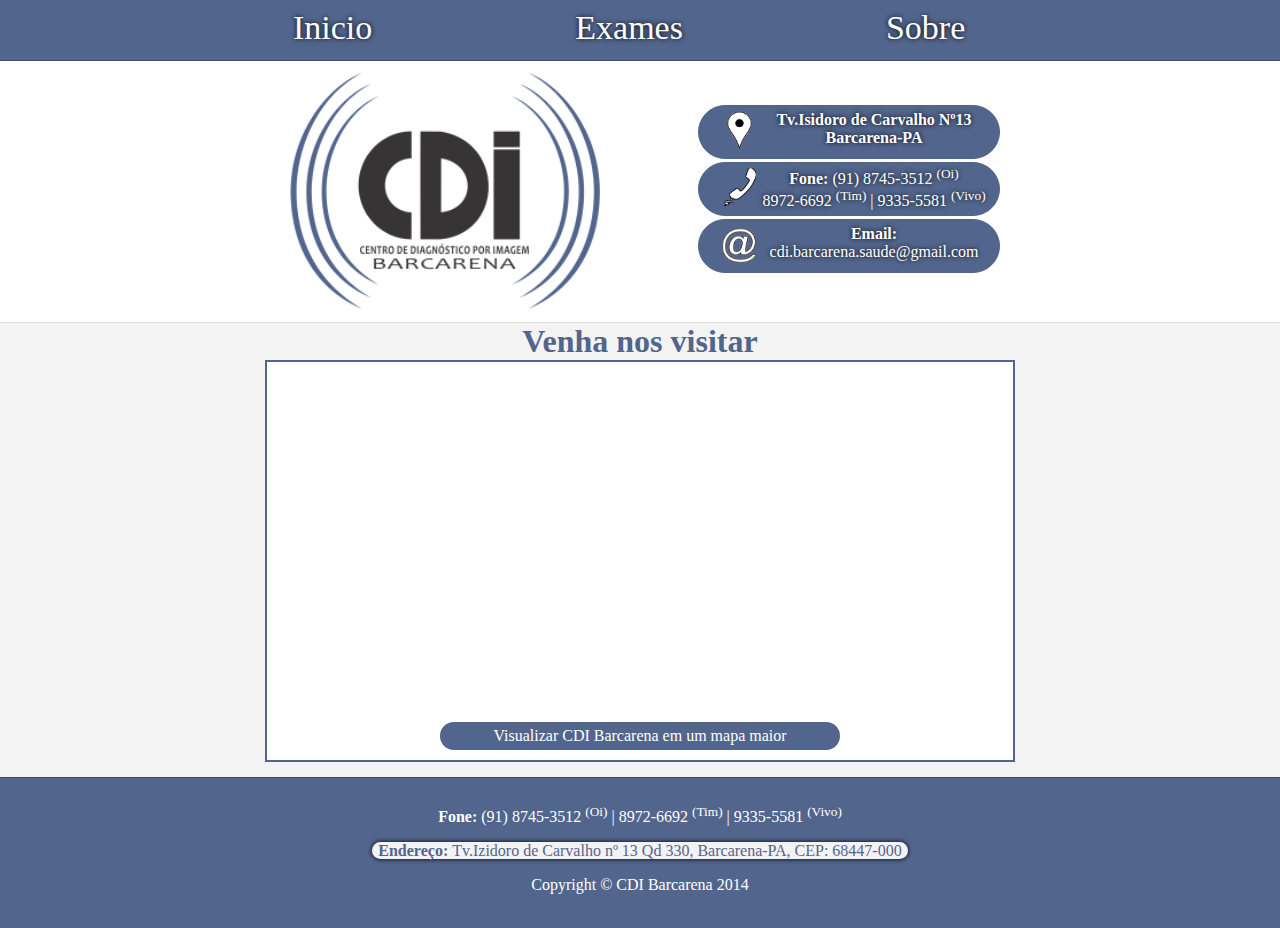
==== localizacao.html @ b03f3546 "First commit" ====
<!DOCTYPE html PUBLIC "-//W3C//DTD XHTML 1.0 Transitional//EN" "http://www.w3.org/TR/xhtml1/DTD/xhtml1-transitional.dtd">
<html xmlns="http://www.w3.org/1999/xhtml">
<head>
<meta http-equiv="Content-Type" content="text/html; charset=utf-8" />
<title>CDI Barcarena Localização</title>
<link href="css/csssite.css" rel="stylesheet" type="text/css"/>
</head>
<body>
	<div class ="barraDeFundo">
        <div class = "menu">
            <ul>
                <li><a href="index.html">Inicio</a></li>
                <li><a href="mamografia.html">Exames</a></li>
                <li><a href="sobre.html">Sobre</a></li>	
            </ul>
        </div><!--Fim div menu-->
    </div><!--Fim div barraDeFundo-->
    <div class="fundo2">
        <div class = "content">
            <div class = "logo">
                <a href="index.html"><img src="img/Sem-título-1.png" width="310" alt="CDI" longdesc="index.html" /></a>
            </div>
        
            <div class= "info">
                <ul>
                	<a href="localizacao.html">
                        <li>
                            <img src="img/iconeapontador.png" width="25px">
                            <p><b>Tv.Isidoro de Carvalho Nº13</br> Barcarena-PA</b></p>  
                        </li>
                    </a>
                   <li id="fone">
                       <img src="img/icofone.png" width="32px">
                       <p><b>Fone:</b> (91) 8745-3512 <sup>(Oi)</sup> </br> 8972-6692 <sup>(Tim)</sup> | 9335-5581 <sup>(Vivo)</sup></p>
                   </li> 
                   <li id="email">
                       <img src="img/iconeemail.png" width="35px">
                       <p><b>Email:</b></br> cdi.barcarena.saude@gmail.com </p>
                   </li>      
                </ul>
            </div>	<!-- Fim da div de Class "info" -->
        </div> <!-- Fim da div de Class "content" -->
    </div><!--Fim Div fundo2-->
    
    <div class = "fundo">
    	<div class = "conteudo">
            <div class="titulo">
            	<h1> Venha nos visitar </h1>
            </div><!--Fim Div titulo-->
            <div class="conteudolocalizacao">
            <iframe width="746	" height="350" frameborder="0" scrolling="no" marginheight="0" marginwidth="0" src="https://maps.google.com/maps/ms?msa=0&amp;msid=212663120401574715592.0004f272b3b75b60267f9&amp;ie=UTF8&amp;t=m&amp;ll=-1.518092,-48.700322&amp;spn=0.003754,0.008047&amp;z=17&amp;output=embed"></iframe>
            <a href="https://maps.google.com/maps/ms?msa=0&amp;msid=212663120401574715592.0004f272b3b75b60267f9&amp;ie=UTF8&amp;t=m&amp;ll=-1.518092,-48.700322&amp;spn=0.003754,0.008047&amp;z=17&amp;source=embed" style="color:#0000FF;text-align:left"><p id="visualizarCDI"> Visualizar CDI Barcarena em um mapa maior</p></a>
            </div><!--Fim Div conteudolocalizacao-->
		</div> <!--Fim Div conteudo-->
	</div><!--Fim Div Fundo-->
    <div class="fundorodape">
        <div class="rodape">
             <p><b>Fone:</b> (91) 8745-3512 <sup>(Oi)</sup> | 8972-6692 <sup>(Tim)</sup> | 9335-5581 <sup>(Vivo)</sup></p>
            <p><a href="localizacao.html"><b>Endereço: </b>Tv.Izidoro de Carvalho nº 13 Qd 330, Barcarena-PA, CEP: 68447-000</a></p>
            <p>Copyright © CDI Barcarena 2014<p>
        </div><!-- Fim Div rodape--> 
    </div><!--Fim Div fundorodape-->
</body>
</html>
---- css/csssite.css ----
@charset "utf-8";

	
body {
	height: 100%;
	width: 100%;
	margin: 0;
	padding: 0;
	background-color: #f3f3f3;
}
p a h1 h2 h3 h4 {
	font-family:"Times New Roman", Times, serif;
	
}

a:link {
	color: #FFF;
	text-decoration: none;
}
a:visited {
	color: #fff; 
	text-decoration: none;
}
a:hover {
	color: #;
	text-decoration: none;
}
a:active {
	color: #fff;
	text-decoration: none;
} 
	.content {
		width:750px;
		margin: 0 auto;
		position:relative;
		height: !important;
	
	}
.logo{
	margin-top:10px;
	width:310px;
	margin-left:25px;
	position:relative;
	height: 0;
}
	.menu {
		margin: 0 auto;
		position:relative;
		height: 60px;
		width: 750px;
	}
	.menu ul{
		width: 990px;
		padding:0;
		margin:0;
	}
	
	.menu ul li{
		margin-left: 13px;
		margin-right: 160px;
		list-style: none;
		float: left;
		font-size: 34px;
	}
	.menu ul li a{
		display:block;
		float:left;
		text-align:center;
		padding: 15px 15px 0 15px;
		width:!important;
		height:45px;
		line-height:25px;
		text-decoration:none;
		font-family: Georgia, "Times New Roman", Times, serif;
		color:#fff;
		text-shadow:0px 0px 5px #000;
	
	}
	.menu ul li a:hover{
		
		background-color:#44567d;
	}

.conteudo{
	width:750px;
	margin: 0 auto;
	position:relative;
	height: 100%;
	margin-top: -90px;
	height:!important;	
}
	.info a{
		text-decoration:none;
	}
	.info a:hover{
		text-shadow:3px 2px 5px #555;
	}
	.info img {
		margin-top:5px;
		margin-right:200px;
		margin-left: -19px;
	}
	.info p{
		margin-top:-41px;	
		margin-left: 50px;
		color:#fff;
		text-decoration:none;
		text-shadow:0px 0px 5px #000;
	}
	.info ul{
		margin-top:30px;
		margin-right:15px;
		float:right;
		list-style:none;
	}	
	.info li{
		padding:0 0 7px 0;
		width: 300px;
		height:45px;
		background-color:#52658c;	
		margin-top:3px;
		text-align:center;	
		border:solid 1px #51648d;
		-moz-border-radius-topleft: 75px;
		-moz-border-radius-topright: 75px;
		-moz-border-radius-bottomleft: 75px;
		-moz-border-radius-bottomright: 75px;
		-webkit-border-top-left-radius:75px;
		-webkit-border-top-right-radius:75px;
		-webkit-border-bottom-left-radius:75px;
		-webkit-border-bottom-right-radius:75px;
		border-top-left-radius:75px;
		border-top-right-radius:75px;
		border-bottom-left-radius:75px;
		border-bottom-right-radius:75px;
	}
	.info li:hover{
		background-color:#44567d;
	}
	#fone:hover{
		background-color:#52658c;
	}
	#email p {
		margin-top:-38px;
	}
	#email img{
		margin-top:8px;	
	}
	#email:hover{
		background-color:#52658c;
	}
	


.titulo h1{
	font-family: font-family: Georgia, "Times New Roman", Times, serif;
	margin-top:90px;
	margin-bottom:0px;
	text-align:center; 
	color:#52658c;
}
	.bloco {
		width: 750px;
		height: 461px;
		position:relative;
		text-decoration:none;
		margin-bottom: -15px;
		text-align:center;	
	}
	.bloco p{
		font-size:12px;
		overflow:auto;
		color:#006;
		
	}
	.bloco ul{
		width: 750px;
		padding:0;
		margin:0;
	}
	.bloco h3{
		text-align:center;	
		color:#006;
	}
	.bloco ul li{
		background-color: #f3f3f3;
		font-family:Tahoma, Geneva, sans-serif;
		list-style:none;
		display:block;
		float:left;
		padding: 0 15px;
		width: 345px;
		height:230px;
		color:#006;
	   -webkit-transition:background 0.5s ease-out;
	   -moz-transition:background 0.5s ease-out;
	   -o-transition:background 0.5s ease-out;
	   -ms-transition:background 0.5s ease-out;
	   border-bottom:solid 1px #51648d;
	}
	.bloco ul li:hover{
		background-color:#a7b1c7;
		filter:alpha(opacity=100);
		-moz-opacity:1;
		opacity:1;
	}



	.rodape{
		margin: 0 auto;
		position:relative;
		margin-top:0px;
		margin-bottom:15px;
		padding-bottom:1px;
		width:750px;
		height:!important;
		text-align:center;
		padding-top: 10px;
	}
	.rodape p{
		color:#fff;
		
	}
	.rodape a{
		color:#52658c;
		background-color:#f3f3f3;
		-moz-border-radius-topleft: 75px;
		-moz-border-radius-topright: 75px;
		-moz-border-radius-bottomleft: 75px;
		-moz-border-radius-bottomright: 75px;
		-webkit-border-top-left-radius:75px;
		-webkit-border-top-right-radius:75px;
		-webkit-border-bottom-left-radius:75px;
		-webkit-border-bottom-right-radius:75px;
		border-top-left-radius:75px;
		border-top-right-radius:75px;
		border-bottom-left-radius:75px;
		border-bottom-right-radius:75px;
		padding:0 6px;
		-moz-box-shadow:0px 0px 5px #000;
		-webkit-box-shadow:0px 0px 5px #000000;
		box-shadow:0px 0px 5px #000000;
	}
	.rodape a:hover{
		background-color:#dddddd;
		-moz-box-shadow:0px 0px 3px #000;
		-webkit-box-shadow:0px 0px 3px #000000;
		box-shadow:0px 0px 3px #000000;
	}
.barraDeFundo{
	height: 60px;
	width: 100%;
	background-color: #52658c;
	border-bottom: solid 1px #3a4c72
}
	.fundo{
		background-color:#f3f3f3;
		width: 100%;
		border-top:solid 1px #ddd;
	}
.fundo2{
	padding-top: 1px;
	width:100%;
	background-color:#fff;
	height:260px;
}
	.fundorodape{
		margin-top: 15px;
		height: 150px;
		background-color:#52658c;
		width: 100%;
		border-top:solid 1px #3a4c72;
	}


.menulateralexames{
	width:200px;
	position:relative;
}
.menulateralexames ul{
	
	list-style:none;
	margin-left:-40px;
	margin-top:-5px;
}
.menulateralexames a{
	text-decoration:none;
	color:#fff;
}
.menulateralexames h3{
	margin-top: 8px;
}
.menulateralexames li{
	margin:0;
	margin-bottom:-1px;
	color:#52658c;
	text-align:center;
	background-color: #d4d5ef;
	height:40px;
	border: solid 1px #ececed;
	border-right: solid 0px #fff;
	-webkit-transition:background 0.5s ease-out;
	-moz-transition:background 0.5s ease-out;
    -o-transition:background 0.5s ease-out;
    -ms-transition:background 0.5s ease-out;
	-moz-border-radius-topleft: 75px;
	-moz-border-radius-topright: 0px;
	-moz-border-radius-bottomleft: 75px;
	-moz-border-radius-bottomright: 0px;
	-webkit-border-top-left-radius:75px;
	-webkit-border-top-right-radius:0px;
	-webkit-border-bottom-left-radius:75px;
	-webkit-border-bottom-right-radius:0px;
	border-top-left-radius:75px;
	border-top-right-radius:0px;
	border-bottom-left-radius:75px;
	border-bottom-right-radius:0px;
}
.menulateralexames li:hover{
	background-color:#52658c;
	color:#fff;
	filter:alpha(opacity=100);
	-moz-opacity:1;
	opacity:1;
	text-shadow:0px 0px 5px #000;
}
#menuon{
	background-color:#52658c;
	color:#fff;
	text-shadow:0px 0px 5px #000;
}
#menuon a{
	color:#fff;
}

	.conteudoexames{
		border:solid 3px #52658c;
		margin-left:200px;
		margin-top: -180px;
		padding:0px 5px 0px 5px;
		width:540px;
		overflow:hidden;
		background-color: #fff;
		font-family: "Palatino Linotype", "Book Antiqua", Palatino, serif;	
	}
	.conteudoexames img{
		margin:0;
		margin-left:-5px;
	}
	.conteudoexames p{
		text-indent:40px;			
	}
	.conteudoexames h2{
		color: #52658c;	
	}
	.conteudoexames h3{
		color: #52658c;	
	}
	#conteudotitulo{
		text-align:center;
		color:#fff;
		background-color: #52658c;	
		margin:0;
		margin-right:-5px;
		margin-left:-5px;
		padding-left:10px;
		text-shadow:0px 0px 5px #000;
	
	}
	#conteudoimg {
		border: solid 2px #52658c;	
		margin-left:5px;
		margin-right: 0px;
		-moz-border-radius-topleft: 15px;
		-moz-border-radius-topright: 15px;
		-moz-border-radius-bottomleft: 15px;
		-moz-border-radius-bottomright: 15px;
		-webkit-border-top-left-radius:15px;
		-webkit-border-top-right-radius:15px;
		-webkit-border-bottom-left-radius:15px;
		-webkit-border-bottom-right-radius:15px;
		border-top-left-radius:15px;
		border-top-right-radius:15px;
		border-bottom-left-radius:15px;
		border-bottom-right-radius:15px;	
	}	
	
#carrossel{
	background-color:#000;
	width:550px;
	height: 200px;
	overflow: hidden;
	margin:0;
	margin-left:-5px;
	border:solid 2px #000;
}

#carrossel ul{
	list-style:none;
}
#carrossel ul li{
	float:left;
	display:inline;	
}
	.conteudosobre{
		font-family: "Palatino Linotype", "Book Antiqua", Palatino, serif;
		border:solid 2px #52658c;
		padding-left:5px;
		background-color:#fff;
		overflow:hidden;
	}
	.conteudosobre img{
		margin-left:-5px;
	}
	.conteudosobre h2{
		color: #52658c;
	}
	.conteudosobre p{
		text-indent:40px;
	}
	#sobretitulo {
		background-color:#52658c;
		text-align:center;
		font-size:28px;
		color:#fff;
		margin:0;
		margin-left:-5px;
		padding-left: 5px;
		text-shadow:0px 0px 5px #000;
	}
.conteudolocalizacao{
	font-family: "Palatino Linotype", "Book Antiqua", Palatino, serif;
	border:solid 2px #52658c;
	background-color:#fff;
}
#visualizarCDI {
	background-color: #52658c;
	text-align:center;
	color:#fff;
	margin:0 auto;
	margin-top: 10px;
	margin-bottom: 10px;
	padding-top:5px;
	padding-bottom: 5px;
	width:400px;
	-moz-border-radius-topleft: 75px;
	-moz-border-radius-topright: 75px;
	-moz-border-radius-bottomleft: 75px;
	-moz-border-radius-bottomright: 75px;
	-webkit-border-top-left-radius:75px;
	-webkit-border-top-right-radius:75px;
	-webkit-border-bottom-left-radius:75px;
	-webkit-border-bottom-right-radius:75px;
	border-top-left-radius:75px;
	border-top-right-radius:75px;
	border-bottom-left-radius:75px;
	border-bottom-right-radius:75px;
}
#visualizarCDI:hover {
	background-color: #44567d;
	
}

#visualizarCDI a{
	text-align:center;
	color:#fff
	
}
	
	.img3d4d{
		margin-top:40px;
		padding:0;
		position:relative;
		width:312px;
		height:154px;
		background-color: #52658c;
		margin-left:400px;
		-moz-border-radius-topleft: 15px;
		-moz-border-radius-topright: 15px;
		-moz-border-radius-bottomleft: 15px;
		-moz-border-radius-bottomright: 15px;
		-webkit-border-top-left-radius:15px;
		-webkit-border-top-right-radius:15px;
		-webkit-border-bottom-left-radius:15px;
		-webkit-border-bottom-right-radius:15px;
		border-top-left-radius:15px;
		border-top-right-radius:15px;
		border-bottom-left-radius:15px;
		border-bottom-right-radius:15px;
	}
	
	.img3d4d ul{
		padding:0;
		padding-left:3px;
		height:152px;
		width:314px;
	}
	
	.img3d4d li {
		padding:0;
		padding-top:0px;
		text-align:center;
		width: 152px;
		height:152px;
		list-style:none;
		display:inline-block;
	}
	.img3d4d img{
		width:150px;
		height:150px;
		-moz-border-radius-topleft: 0px;
		-moz-border-radius-topright: 15px;
		-moz-border-radius-bottomleft: 0px;
		-moz-border-radius-bottomright: 15px;
		-webkit-border-top-left-radius:0px;
		-webkit-border-top-right-radius:15px;
		-webkit-border-bottom-left-radius:0px;
		-webkit-border-bottom-right-radius:15px;
		border-top-left-radius:0px;
		border-top-right-radius:15px;
		border-bottom-left-radius:0px;
		border-bottom-right-radius:15px;
	}
	.img3d4d h1{
		margin-top:40px;
		width:150px;
		position:absolute;
		padding-left: -20px;
		font-size:200%;
		text-shadow:0px 0px 60px #fff;
	}
	.img3d4d:hover{
		background-color:#44567d;
	}
	
#carrossel2{
	background-color:#000;
	width:746px;
	height: 230px;
	overflow: hidden;
	margin:0;
	margin-left:-5px;
}

#carrossel2 ul{
	list-style:none;
}
#carrossel2 ul li{
	float:left;
	display:inline;	
}
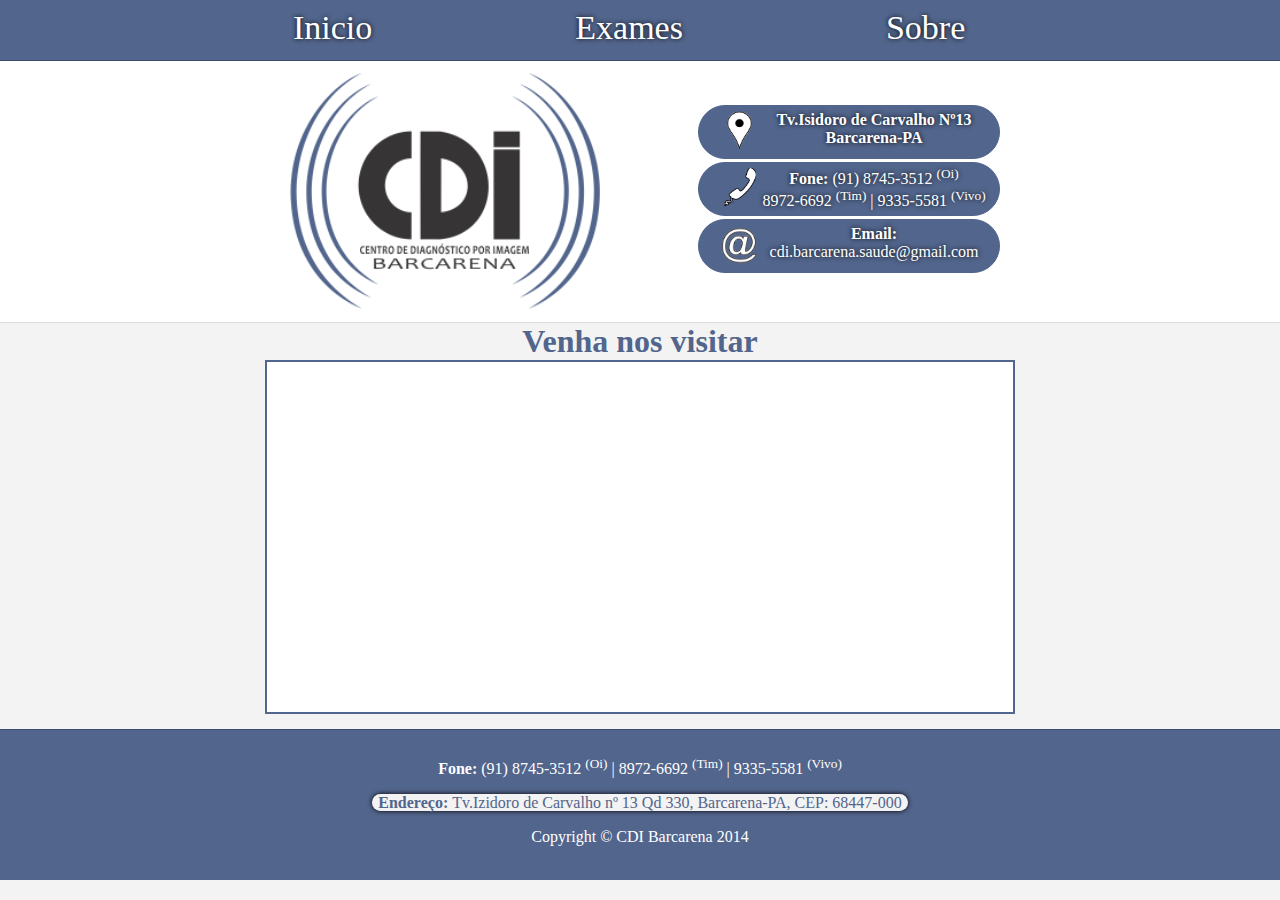
==== commit 759e385f: "remover botão de visualizar mapa maior" ====
--- a/localizacao.html
+++ b/localizacao.html
@@ -1,4 +1,4 @@
-<!DOCTYPE html PUBLIC "-//W3C//DTD XHTML 1.0 Transitional//EN" "http://www.w3.org/TR/xhtml1/DTD/xhtml1-transitional.dtd">
+﻿<!DOCTYPE html PUBLIC "-//W3C//DTD XHTML 1.0 Transitional//EN" "http://www.w3.org/TR/xhtml1/DTD/xhtml1-transitional.dtd">
 <html xmlns="http://www.w3.org/1999/xhtml">
 <head>
 <meta http-equiv="Content-Type" content="text/html; charset=utf-8" />
@@ -49,7 +49,7 @@
             </div><!--Fim Div titulo-->
             <div class="conteudolocalizacao">
             <iframe width="746	" height="350" frameborder="0" scrolling="no" marginheight="0" marginwidth="0" src="https://maps.google.com/maps/ms?msa=0&amp;msid=212663120401574715592.0004f272b3b75b60267f9&amp;ie=UTF8&amp;t=m&amp;ll=-1.518092,-48.700322&amp;spn=0.003754,0.008047&amp;z=17&amp;output=embed"></iframe>
-            <a href="https://maps.google.com/maps/ms?msa=0&amp;msid=212663120401574715592.0004f272b3b75b60267f9&amp;ie=UTF8&amp;t=m&amp;ll=-1.518092,-48.700322&amp;spn=0.003754,0.008047&amp;z=17&amp;source=embed" style="color:#0000FF;text-align:left"><p id="visualizarCDI"> Visualizar CDI Barcarena em um mapa maior</p></a>
+            
             </div><!--Fim Div conteudolocalizacao-->
 		</div> <!--Fim Div conteudo-->
 	</div><!--Fim Div Fundo-->
